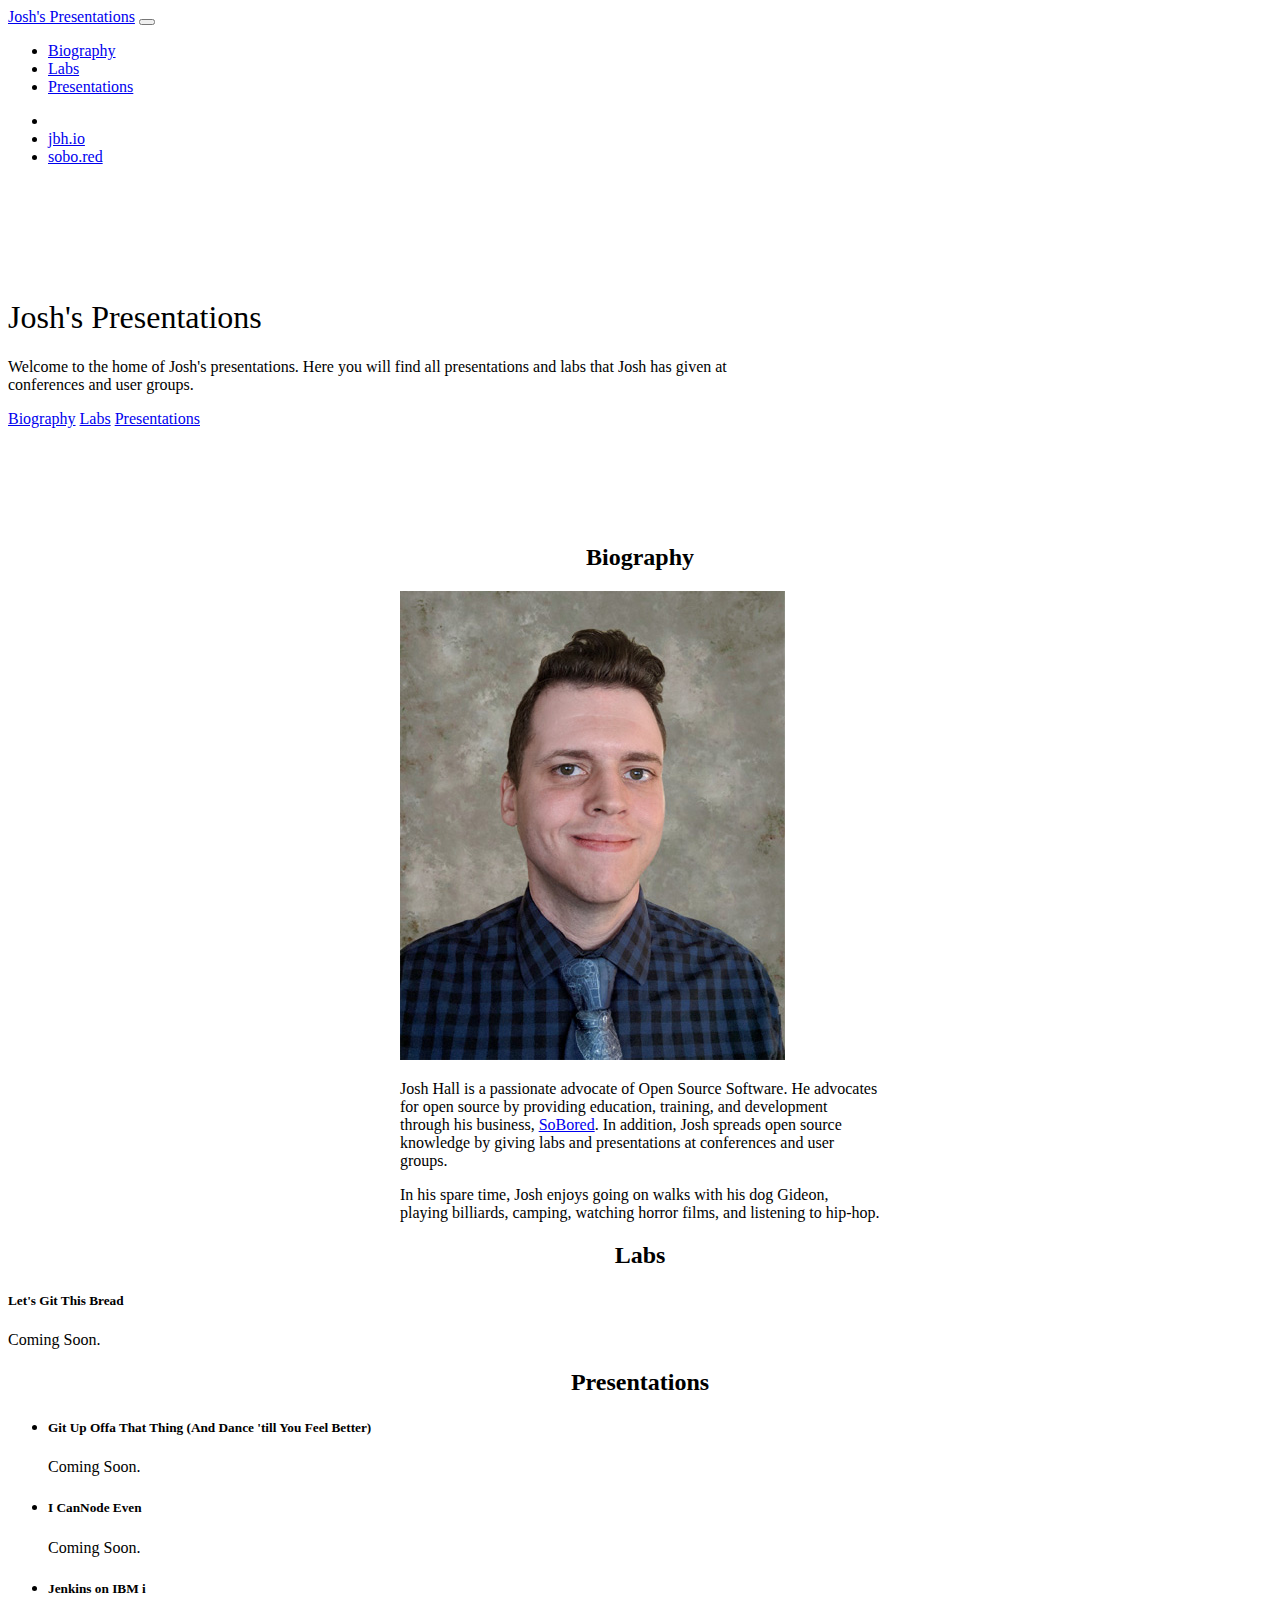
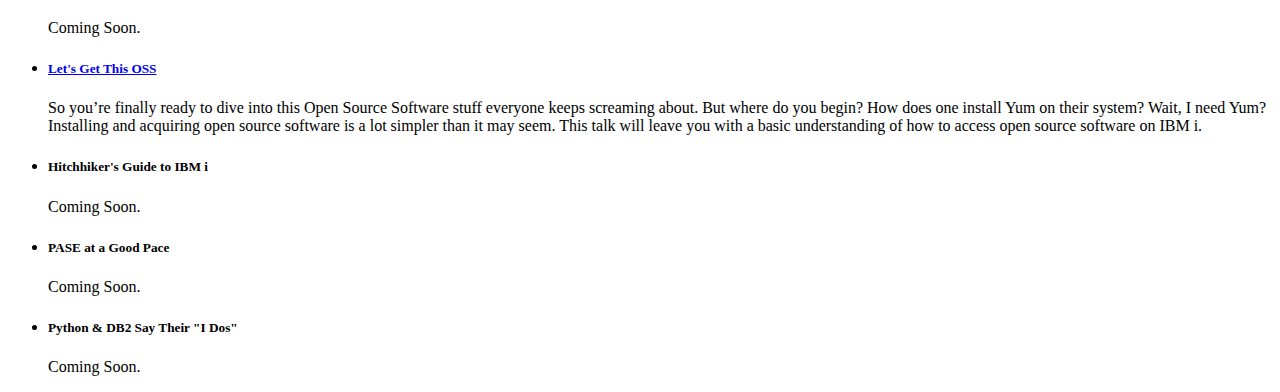
==== htdocs/presentations/index.html @ 357d72ff "Initial commit." ====
<!doctype html>
<html lang="en">
<head>
    <meta charset="utf-8">
    <meta name="viewport" content="width=device-width, initial-scale=1, shrink-to-fit=no">
    <meta
            name="description"
            content="Here you will find all presentations and labs that Josh has given at conferences and user groups.">
    <meta name="author" content="Josh Hall">

    <!-- Favicons -->
    <link rel="icon" type="image/png" href="../img/favicon.png" />

    <!-- Styles -->
    <link rel="stylesheet"
      href="https://stackpath.bootstrapcdn.com/bootstrap/4.2.1/css/bootstrap.min.css"
      integrity="sha384-GJzZqFGwb1QTTN6wy59ffF1BuGJpLSa9DkKMp0DgiMDm4iYMj70gZWKYbI706tWS"
      crossorigin="anonymous">
    <link
            rel="stylesheet"
            href="https://use.fontawesome.com/releases/v5.5.0/css/all.css"
            integrity="sha384-B4dIYHKNBt8Bc12p+WXckhzcICo0wtJAoU8YZTY5qE0Id1GSseTk6S+L3BlXeVIU"
            crossorigin="anonymous">
    <!--<link href="//cdn-images.mailchimp.com/embedcode/slim-10_7.css" rel="stylesheet" type="text/css">-->
    <link rel="stylesheet" href="../css/presentations.css">

    <title>Josh's Presentations</title>
</head>
<body>
  <header>
      <nav class="navbar navbar-expand-md navbar-dark fixed-top bg-dark">
          <a class="navbar-brand order-0" href="/presentations">Josh's Presentations</a>
          <button class="navbar-toggler" type="button" data-toggle="collapse" data-target=".dual-collapse" aria-controls="navbarCollapse" aria-expanded="false" aria-label="Toggle navigation">
              <span class="navbar-toggler-icon"></span>
          </button>
          <div class="collapse navbar-collapse order-1 dual-collapse">
              <ul class="navbar-nav mr-auto">
                  <li class="nav-item">
                      <a class="nav-link" href="#Biography">Biography</a>
                  </li>
                  <li class="nav-item">
                      <a class="nav-link" href="#Labs">Labs</a>
                  </li>
                  <li class="nav-item">
                      <a class="nav-link" href="#Presentations">Presentations</a>
                  </li>
              </ul>
          </div>
          <div class="collapse navbar-collapse order-3 dual-collapse">
              <ul class="navbar-nav ml-auto">
                  <li class="nav-item">
                      <a class="nav-link" href="http://jbh.io/presentations/rss.xml"><i class="fas fa-rss"></i></a>
                  </li>
                  <li class="nav-item">
                      <a class="nav-link" href="http://jbh.io/">jbh.io</a>
                  </li>
                  <li class="nav-item">
                      <a class="nav-link" href="https://sobo.red" target="_blank">sobo.red</a>
                  </li>
              </ul>
          </div>
      </nav>

      <section class="jumbotron text-center mt-5 mt-md-0">
          <div class="container">
              <h1 class="jumbotron-heading">Josh's Presentations</h1>
              <p class="lead text-muted">
                  Welcome to the home of Josh's presentations. Here you will find all presentations and labs that Josh
                  has given at conferences and user groups.
              </p>
              <p>
                  <a href="#Biography" class="btn btn-secondary my-2">Biography</a>
                  <a href="#Labs" class="btn btn-secondary my-2">Labs</a>
                  <a href="#Presentations" class="btn btn-secondary my-2">Presentations</a>
              </p>
          </div>
      </section>
  </header>

  <main class="bg-light py-5">
      <section id="Biography">
          <div class="container">
              <h2>Biography</h2>
              <div class="card">
                  <img class="card-img-top" src="../img/profile.jpg" alt="Josh's Profile Photo">
                  <div class="card-body">
                      <p>
                          Josh Hall is a passionate advocate of Open Source Software. He advocates for open source by
                          providing education, training, and development through his business,
                          <a href="https://sobo.red" target="_blank">SoBored</a>. In addition, Josh spreads open source
                          knowledge by giving labs and presentations at conferences and user groups.
                      </p>
                      <p>
                          In his spare time, Josh enjoys going on walks with his dog Gideon, playing billiards, camping,
                          watching horror films, and listening to hip-hop.
                      </p>
                  </div>
              </div>
          </div>
      </section>

      <section id="Labs">
          <div class="container">
              <h2>Labs</h2>
              <li id="LetsGitThisBread" class="list-group-item">
                  <h5>Let's Git This Bread</h5>
                  <p>Coming Soon.</p>
              </li>
          </div>
      </section>

      <section id="Presentations">
          <div class="container">
              <h2>Presentations</h2>
              <ul class="list-group">
                  <li id="GitUpOffThatThing" class="list-group-item">
                      <h5>Git Up Offa That Thing (And Dance 'till You Feel Better)</h5>
                      <p>Coming Soon.</p>
                  </li>
                  <li id="ICanNodeEven" class="list-group-item">
                      <h5>I CanNode Even</h5>
                      <p>Coming Soon.</p>
                  </li>
                  <li id="JenkinsOnIBMi" class="list-group-item">
                      <h5>Jenkins on IBM i</h5>
                      <p>Coming Soon.</p>
                  </li>
                  <li id="LetsGetThisOSS" class="list-group-item">
                      <h5><a href="https://sobo.red/lets-get-this-oss" target="_blank">Let's Get This OSS</a></h5>
                      <p>
                          So you’re finally ready to dive into this Open Source Software stuff everyone keeps screaming
                          about. But where do you begin? How does one install Yum on their system? Wait, I need Yum?
                          Installing and acquiring open source software is a lot simpler than it may seem. This talk will
                          leave you with a basic understanding of how to access open source software on IBM i.
                      </p>
                  </li>
                  <li id="HitchhikersGuideToIBMi" class="list-group-item">
                      <h5>Hitchhiker's Guide to IBM i</h5>
                      <p>Coming Soon.</p>
                  </li>
                  <li id="PASEAtAGoodPace" class="list-group-item">
                      <h5>PASE at a Good Pace</h5>
                      <p>Coming Soon.</p>
                  </li>
                  <li id="PythonDB2SayTheirIDos" class="list-group-item">
                      <h5>Python & DB2 Say Their "I Dos"</h5>
                      <p>Coming Soon.</p>
                  </li>
              </ul>
          </div>
      </section>
  </main>

  <script src="https://code.jquery.com/jquery-3.3.1.slim.min.js"
    integrity="sha384-q8i/X+965DzO0rT7abK41JStQIAqVgRVzpbzo5smXKp4YfRvH+8abtTE1Pi6jizo"
    crossorigin="anonymous"></script>
  <script src="https://cdnjs.cloudflare.com/ajax/libs/popper.js/1.14.6/umd/popper.min.js"
    integrity="sha384-wHAiFfRlMFy6i5SRaxvfOCifBUQy1xHdJ/yoi7FRNXMRBu5WHdZYu1hA6ZOblgut"
    crossorigin="anonymous"></script>
  <script src="https://stackpath.bootstrapcdn.com/bootstrap/4.2.1/js/bootstrap.min.js"
    integrity="sha384-B0UglyR+jN6CkvvICOB2joaf5I4l3gm9GU6Hc1og6Ls7i6U/mkkaduKaBhlAXv9k"
    crossorigin="anonymous"></script>
</body>
</html>
---- htdocs/css/presentations.css ----
:root {
    --jumbotron-padding-y: 3rem;
}

h2 {
    text-align: center;
}

.jumbotron {
    padding-top: var(--jumbotron-padding-y);
    padding-bottom: var(--jumbotron-padding-y);
    margin-bottom: 0;
    background-color: #fff;
}
@media (min-width: 768px) {
    .jumbotron {
        padding-top: calc(var(--jumbotron-padding-y) * 2);
        padding-bottom: calc(var(--jumbotron-padding-y) * 2);
    }
}

.jumbotron p:last-child {
    margin-bottom: 0;
}

.jumbotron-heading {
    font-weight: 300;
}

.jumbotron .container {
    max-width: 45rem;
}

main section {
    margin-bottom: 1rem;
}

#Biography .card {
    max-width: 30rem;
    margin: 0 auto;
}

.list-group-item p {
    margin-bottom: 0;
}

#mc_embed_signup {
    max-width: 500px;
    margin: 0 auto;
}

#mc_embed_signup form {
    text-align: center;
}

#mc_embed_signup input.email {
    margin: 0 auto 10px;
}

#mc_embed_signup input.button {
    margin: 0 auto 10px;
}
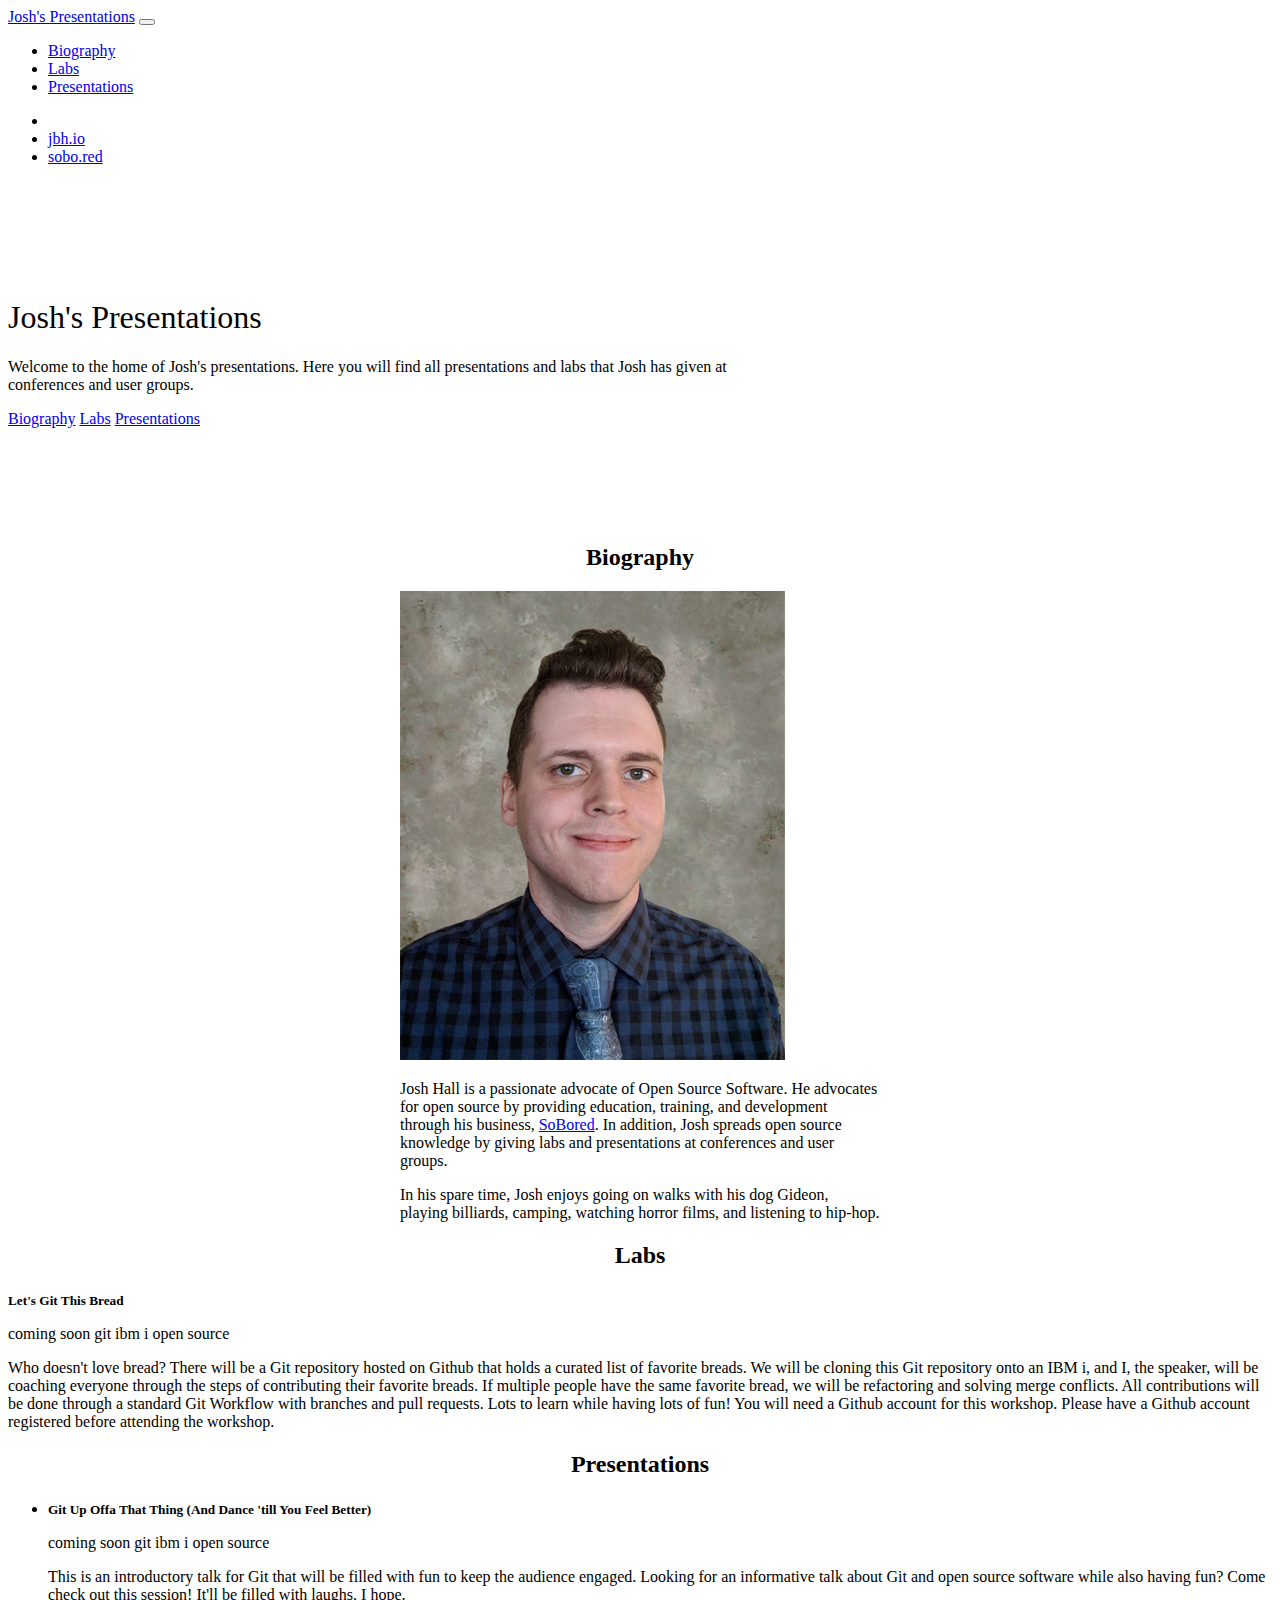
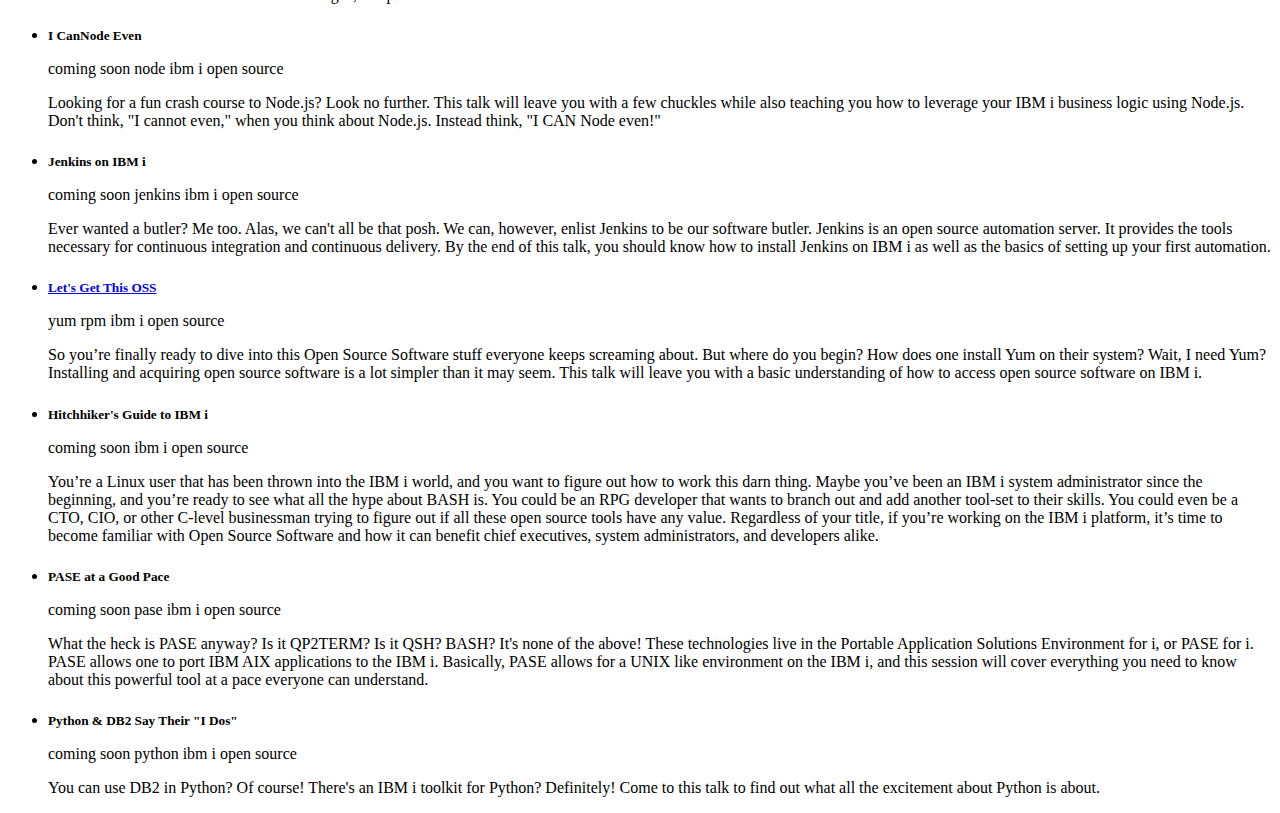
==== commit e5a9c3b8: "Add descriptions and tags." ====
--- a/htdocs/presentations/index.html
+++ b/htdocs/presentations/index.html
@@ -104,7 +104,26 @@
               <h2>Labs</h2>
               <li id="LetsGitThisBread" class="list-group-item">
                   <h5>Let's Git This Bread</h5>
-                  <p>Coming Soon.</p>
+                  <p class="tags">
+                      <span class="badge badge-warning">coming soon</span>
+                      <span class="badge badge-info">git</span>
+                      <span class="badge badge-info">ibm i</span>
+                      <span class="badge badge-info">open source</span>
+                  </p>
+                  <p>
+                      Who doesn't love bread? There will be a Git repository
+                      hosted on Github that holds a curated list of favorite
+                      breads. We will be cloning this Git repository onto an IBM
+                      i, and I, the speaker, will be coaching everyone through
+                      the steps of contributing their favorite breads. If
+                      multiple people have the same favorite bread, we will be
+                      refactoring and solving merge conflicts. All contributions
+                      will be done through a standard Git Workflow with branches
+                      and pull requests. Lots to learn while having lots of fun!
+                      You will need a Github account for this workshop. Please
+                      have a Github account registered before attending the
+                      workshop.
+                  </p>
               </li>
           </div>
       </section>
@@ -114,37 +133,141 @@
               <h2>Presentations</h2>
               <ul class="list-group">
                   <li id="GitUpOffThatThing" class="list-group-item">
-                      <h5>Git Up Offa That Thing (And Dance 'till You Feel Better)</h5>
-                      <p>Coming Soon.</p>
+                      <h5>
+                          Git Up Offa That Thing (And Dance 'till You Feel
+                          Better)
+                      </h5>
+                      <p class="tags">
+                          <span class="badge badge-warning">coming soon</span>
+                          <span class="badge badge-info">git</span>
+                          <span class="badge badge-info">ibm i</span>
+                          <span class="badge badge-info">open source</span>
+                      </p>
+                      <p>
+                          This is an introductory talk for Git that will be
+                          filled with fun to keep the audience engaged. Looking
+                          for an informative talk about Git and open source
+                          software while also having fun? Come check out this
+                          session! It'll be filled with laughs, I hope.
+                      </p>
                   </li>
                   <li id="ICanNodeEven" class="list-group-item">
                       <h5>I CanNode Even</h5>
-                      <p>Coming Soon.</p>
+                      <p class="tags">
+                          <span class="badge badge-warning">coming soon</span>
+                          <span class="badge badge-info">node</span>
+                          <span class="badge badge-info">ibm i</span>
+                          <span class="badge badge-info">open source</span>
+                      </p>
+                      <p>
+                          Looking for a fun crash course to Node.js? Look no
+                          further. This talk will leave you with a few chuckles
+                          while also teaching you how to leverage your IBM i
+                          business logic using Node.js. Don't think, "I cannot
+                          even," when you think about Node.js. Instead think, "I
+                          CAN Node even!"
+                      </p>
                   </li>
                   <li id="JenkinsOnIBMi" class="list-group-item">
                       <h5>Jenkins on IBM i</h5>
-                      <p>Coming Soon.</p>
+                      <p class="tags">
+                          <span class="badge badge-warning">coming soon</span>
+                          <span class="badge badge-info">jenkins</span>
+                          <span class="badge badge-info">ibm i</span>
+                          <span class="badge badge-info">open source</span>
+                      </p>
+                      <p>
+                          Ever wanted a butler? Me too. Alas, we can't all be
+                          that posh. We can, however, enlist Jenkins to be our
+                          software butler. Jenkins is an open source automation
+                          server. It provides the tools necessary for continuous
+                          integration and continuous delivery. By the end of
+                          this talk, you should know how to install Jenkins on
+                          IBM i as well as the basics of setting up your first
+                          automation.
+                      </p>
                   </li>
                   <li id="LetsGetThisOSS" class="list-group-item">
-                      <h5><a href="https://sobo.red/lets-get-this-oss" target="_blank">Let's Get This OSS</a></h5>
-                      <p>
-                          So you’re finally ready to dive into this Open Source Software stuff everyone keeps screaming
-                          about. But where do you begin? How does one install Yum on their system? Wait, I need Yum?
-                          Installing and acquiring open source software is a lot simpler than it may seem. This talk will
-                          leave you with a basic understanding of how to access open source software on IBM i.
+                      <h5>
+                          <a href="https://sobo.red/lets-get-this-oss"
+                             target="_blank">
+                              Let's Get This OSS
+                          </a>
+                      </h5>
+                      <p class="tags">
+                          <span class="badge badge-info">yum</span>
+                          <span class="badge badge-info">rpm</span>
+                          <span class="badge badge-info">ibm i</span>
+                          <span class="badge badge-info">open source</span>
+                      </p>
+                      <p>
+                          So you’re finally ready to dive into this Open Source
+                          Software stuff everyone keeps screaming about. But
+                          where do you begin? How does one install Yum on their
+                          system? Wait, I need Yum? Installing and acquiring
+                          open source software is a lot simpler than it may
+                          seem. This talk will leave you with a basic
+                          understanding of how to access open source software
+                          on IBM i.
                       </p>
                   </li>
                   <li id="HitchhikersGuideToIBMi" class="list-group-item">
                       <h5>Hitchhiker's Guide to IBM i</h5>
-                      <p>Coming Soon.</p>
+                      <p class="tags">
+                          <span class="badge badge-warning">coming soon</span>
+                          <span class="badge badge-info">ibm i</span>
+                          <span class="badge badge-info">open source</span>
+                      </p>
+                      <p>
+                          You’re a Linux user that has been thrown into the IBM
+                          i world, and you want to figure out how to work this
+                          darn thing. Maybe you’ve been an IBM i system
+                          administrator since the beginning, and you’re ready to
+                          see what all the hype about BASH is. You could be an
+                          RPG developer that wants to branch out and add another
+                          tool-set to their skills. You could even be a CTO,
+                          CIO, or other C-level businessman trying to figure out
+                          if all these open source tools have any value.
+                          Regardless of your title, if you’re working on the IBM
+                          i platform, it’s time to become familiar with Open
+                          Source Software and how it can benefit chief
+                          executives, system administrators, and developers
+                          alike.
+                      </p>
                   </li>
                   <li id="PASEAtAGoodPace" class="list-group-item">
                       <h5>PASE at a Good Pace</h5>
-                      <p>Coming Soon.</p>
+                      <p class="tags">
+                          <span class="badge badge-warning">coming soon</span>
+                          <span class="badge badge-info">pase</span>
+                          <span class="badge badge-info">ibm i</span>
+                          <span class="badge badge-info">open source</span>
+                      </p>
+                      <p>
+                          What the heck is PASE anyway? Is it QP2TERM? Is it
+                          QSH? BASH? It's none of the above! These technologies
+                          live in the Portable Application Solutions Environment
+                          for i, or PASE for i. PASE allows one to port IBM AIX
+                          applications to the IBM i. Basically, PASE allows for
+                          a UNIX like environment on the IBM i, and this session
+                          will cover everything you need to know about this
+                          powerful tool at a pace everyone can understand.
+                      </p>
                   </li>
                   <li id="PythonDB2SayTheirIDos" class="list-group-item">
                       <h5>Python & DB2 Say Their "I Dos"</h5>
-                      <p>Coming Soon.</p>
+                      <p class="tags">
+                          <span class="badge badge-warning">coming soon</span>
+                          <span class="badge badge-info">python</span>
+                          <span class="badge badge-info">ibm i</span>
+                          <span class="badge badge-info">open source</span>
+                      </p>
+                      <p>
+                          You can use DB2 in Python? Of course! There's an IBM i
+                          toolkit for Python? Definitely! Come to this talk to
+                          find out what all the excitement about Python is
+                          about.
+                      </p>
                   </li>
               </ul>
           </div>
--- a/htdocs/css/presentations.css
+++ b/htdocs/css/presentations.css
@@ -44,6 +44,14 @@
     margin-bottom: 0;
 }
 
+.list-group-item h5 {
+    margin-bottom: 0;
+}
+
+.list-group-item p.tags {
+    margin-bottom: 10px;
+}
+
 #mc_embed_signup {
     max-width: 500px;
     margin: 0 auto;
